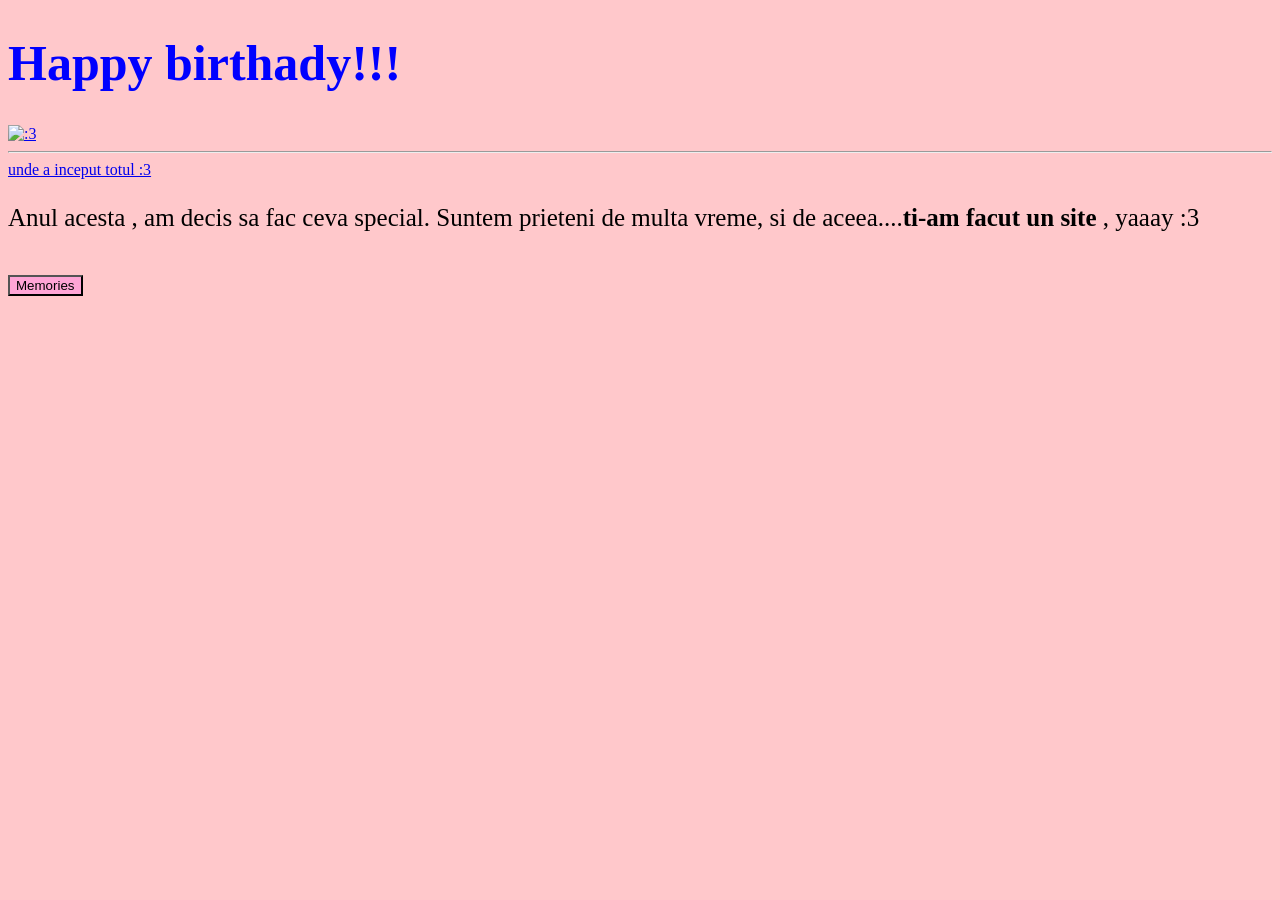
==== index.html @ cadb81ec "Add files via upload" ====
<!DOCTYPE html> 
<html> 
    <head>
        <link rel="shortcut icon" type="x-icon" href="https://wallpapers.com/images/hd/pixelated-birthday-cake-nwg0y1chd0vxayss.jpg">
    <title>B-day present :3</title>
    <!--This is....gonna be rough-->
    <body style="background-color:#ffc8cb;">
        
        <h1 style="color:blue; font-size: 50px;">Happy birthady!!!</h1>
        <a href="https://en.wikipedia.org/wiki/Cat" target=_blank>
        <img src="https://media2.giphy.com/media/v1.Y2lkPTc5MGI3NjExengwMmc1OTVwdmt3OGVraGp2bWRtaWwyaHJsN2Y3YmRwb2N4eTVhOCZlcD12MV9zdGlja2Vyc19zZWFyY2gmY3Q9cw/UQ1EI1ML2ABQdbebup/200w.webp" height="300" title=":3">
        <hr>
        <a href="https://www.instagram.com/direct/t/17847733002249110/"  target= _blank title="Apreciez ca mi-ai oferit instaul tau :3">
        unde a inceput totul :3 
        </a>
        <p style="font-size: 25px;">Anul acesta , am decis sa fac ceva special. Suntem prieteni de multa vreme, si de aceea....<b>ti-am facut un site</b> , yaaay :3</p>
        <br>
        
        <a href="page2.html" target=_blank>
        <button style="background-color: #ffa5d6;">Memories</button>
        </a>
        <audio controls autoplay loop hidden src="Lukrembo - Rose (freetouse.com).mp3">
        </audio>
    </head>
    </body>

</html>
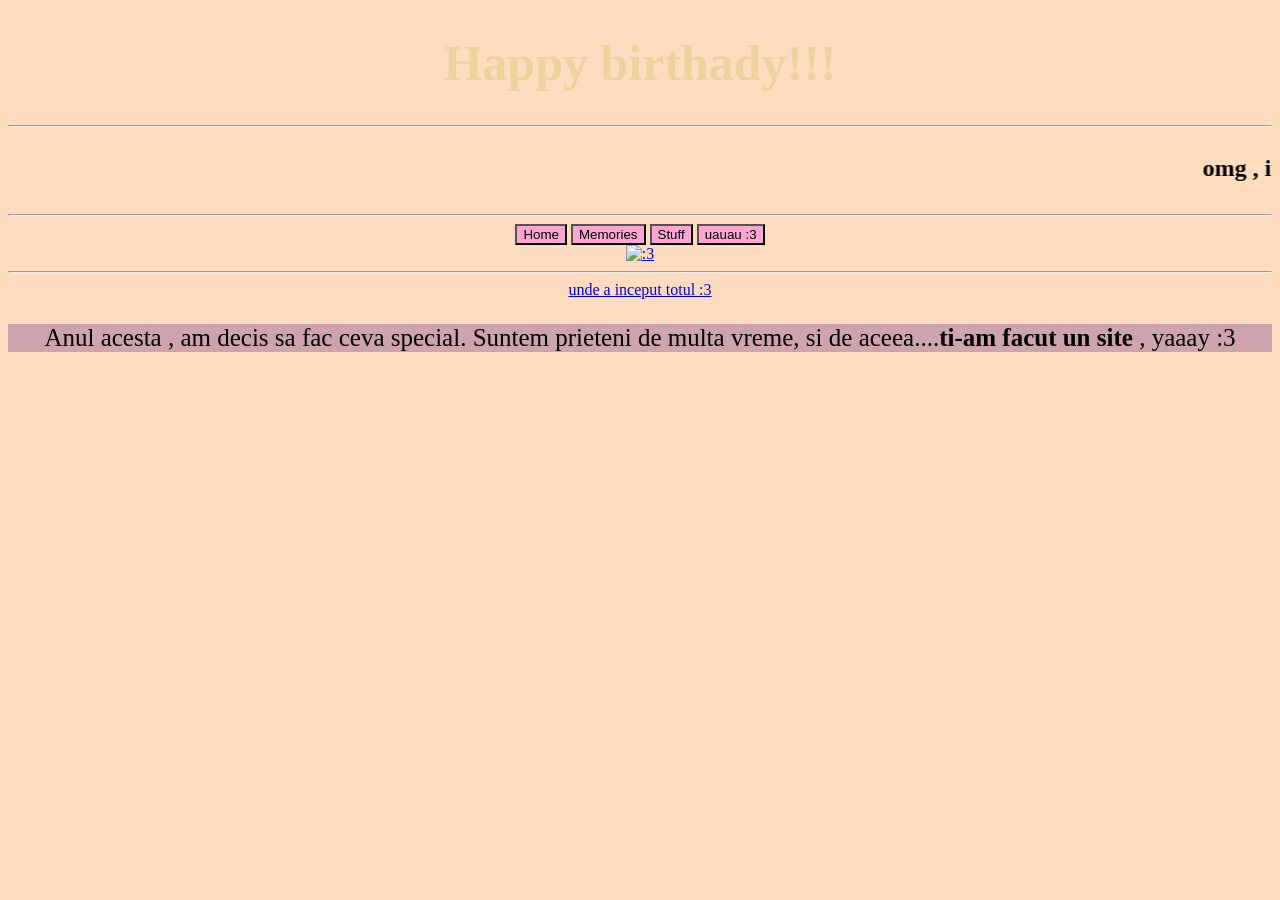
==== commit 8f6c503b: "Update index.html" ====
--- a/index.html
+++ b/index.html
@@ -1,27 +1,46 @@
 <!DOCTYPE html> 
 <html> 
     <head>
+        <link rel="stylesheet" href="./style.css"
         <link rel="shortcut icon" type="x-icon" href="https://wallpapers.com/images/hd/pixelated-birthday-cake-nwg0y1chd0vxayss.jpg">
     <title>B-day present :3</title>
     <!--This is....gonna be rough-->
-    <body style="background-color:#ffc8cb;">
-        
-        <h1 style="color:blue; font-size: 50px;">Happy birthady!!!</h1>
+    <body style="background-color:#FFDCC0;">
+        <center>
+        <h1 style="color:#EFD19D; font-size: 50px;">Happy birthady!!!</h1>
+        <hr>
+        <marquee>
+        <h2>omg , it is your birthday!</h2>
+        </marquee>
+        </head>
+        <hr>
+
+
+                
+        <button style="background-color: #ffa5d6;">Home</button>
+     
+        <button style="background-color: #ffa5d6;">Memories</button>
+
+        <button style="background-color: #ffa5d6;">Stuff</button>
+
+        <button style="background-color: #ffa5d6;">uauau :3</button>
+
+
         <a href="https://en.wikipedia.org/wiki/Cat" target=_blank>
+            <center>
         <img src="https://media2.giphy.com/media/v1.Y2lkPTc5MGI3NjExengwMmc1OTVwdmt3OGVraGp2bWRtaWwyaHJsN2Y3YmRwb2N4eTVhOCZlcD12MV9zdGlja2Vyc19zZWFyY2gmY3Q9cw/UQ1EI1ML2ABQdbebup/200w.webp" height="300" title=":3">
+        </center>
         <hr>
         <a href="https://www.instagram.com/direct/t/17847733002249110/"  target= _blank title="Apreciez ca mi-ai oferit instaul tau :3">
         unde a inceput totul :3 
         </a>
-        <p style="font-size: 25px;">Anul acesta , am decis sa fac ceva special. Suntem prieteni de multa vreme, si de aceea....<b>ti-am facut un site</b> , yaaay :3</p>
+        <p style="font-size: 25px; background-color: rgb(204, 163, 174);">Anul acesta , am decis sa fac ceva special. Suntem prieteni de multa vreme, si de aceea....<b>ti-am facut un site</b> , yaaay :3</p>
         <br>
         
-        <a href="page2.html" target=_blank>
-        <button style="background-color: #ffa5d6;">Memories</button>
+        <a href="page2.html" target=_blank> 
         </a>
         <audio controls autoplay loop hidden src="Lukrembo - Rose (freetouse.com).mp3">
         </audio>
-    </head>
     </body>
 
-</html>+</html>
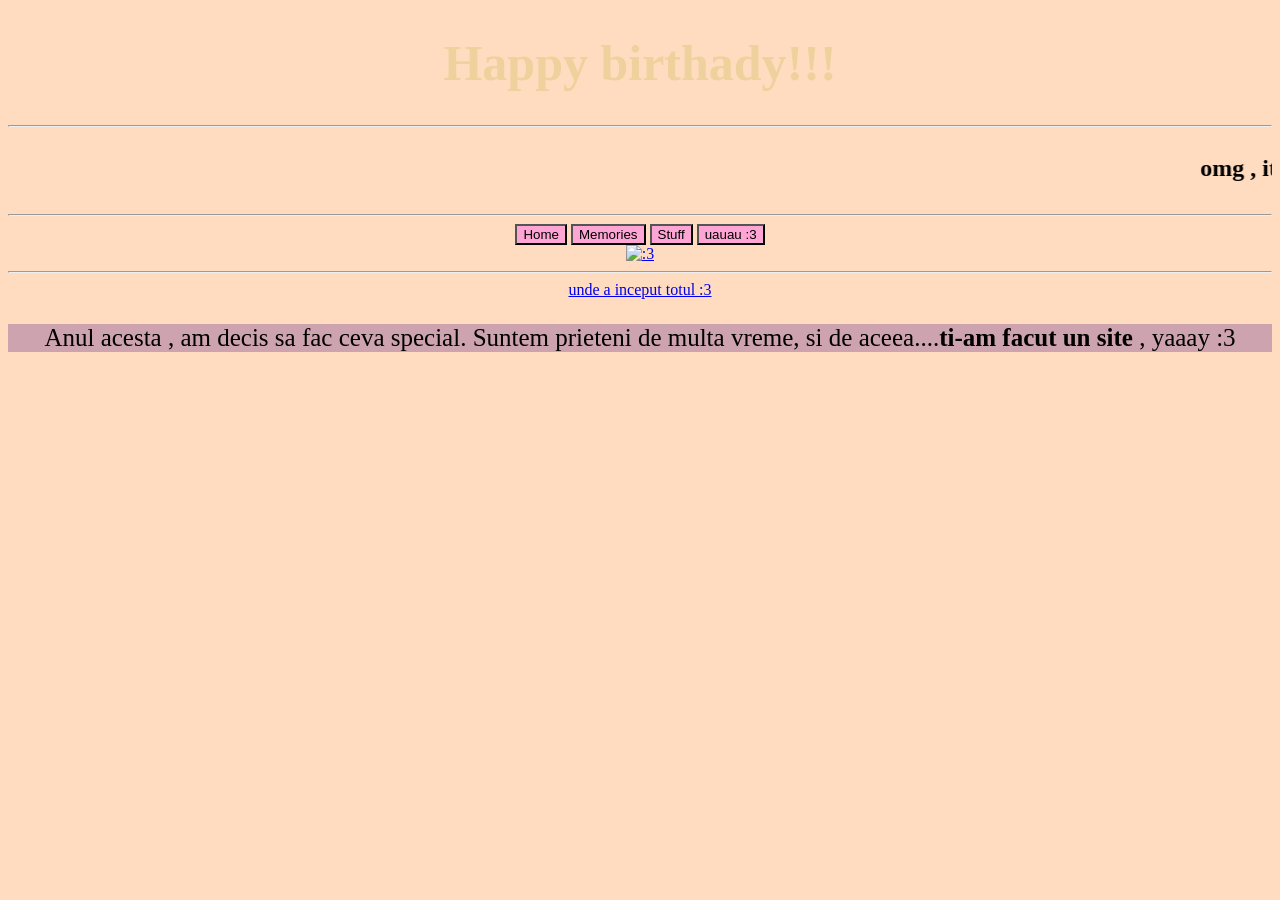
==== commit 0b1324f5: "Update index.html" ====
--- a/index.html
+++ b/index.html
@@ -1,7 +1,7 @@
 <!DOCTYPE html> 
 <html> 
     <head>
-        <link rel="stylesheet" href="./style.css"
+        <link rel="stylesheet" href="./style.css">
         <link rel="shortcut icon" type="x-icon" href="https://wallpapers.com/images/hd/pixelated-birthday-cake-nwg0y1chd0vxayss.jpg">
     <title>B-day present :3</title>
     <!--This is....gonna be rough-->
@@ -44,3 +44,4 @@
     </body>
 
 </html>
+
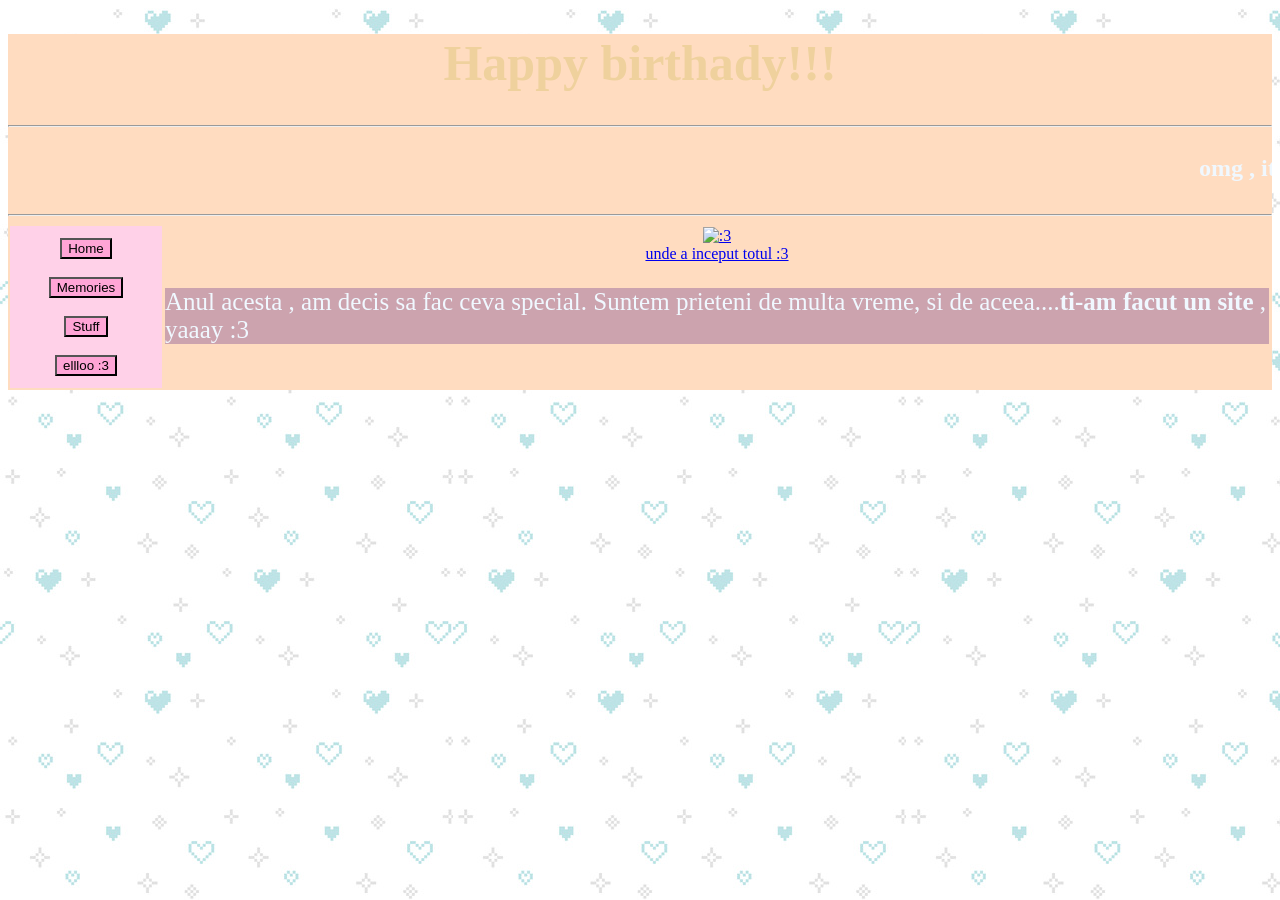
==== commit e64b4fdb: "Update index.html" ====
--- a/index.html
+++ b/index.html
@@ -3,7 +3,8 @@
     <head>
         <link rel="stylesheet" href="./style.css">
         <link rel="shortcut icon" type="x-icon" href="https://wallpapers.com/images/hd/pixelated-birthday-cake-nwg0y1chd0vxayss.jpg">
-    <title>B-day present :3</title>
+    <title>Home</title>
+    </head>
     <!--This is....gonna be rough-->
     <body style="background-color:#FFDCC0;">
         <center>
@@ -15,25 +16,49 @@
         </head>
         <hr>
 
-
-                
-        <button style="background-color: #ffa5d6;">Home</button>
-     
-        <button style="background-color: #ffa5d6;">Memories</button>
-
-        <button style="background-color: #ffa5d6;">Stuff</button>
-
-        <button style="background-color: #ffa5d6;">uauau :3</button>
+     <table width="100%" height="100%">
+    <tr>
+        <!-- Bara din stanga -->
 
 
+        <td width="150" bgcolor="#ffd1e8" align="center" valign="middle">
+
+    <a href="index.html">
+        <button style="background-color: #ffa5d6;">Home</button>
+    </a>
+    <br><br>
+
+    <a href="page2.html" >
+        <button style="background-color: #ffa5d6;">Memories</button>
+    </a>
+    <br><br>
+
+    <a href="stuff.html">
+        <button style="background-color: #ffa5d6;">Stuff</button>
+    </a>
+    <br><br>
+
+    <a href="ellloo.html">
+        <button style="background-color: #ffa5d6;">ellloo :3</button>
+    </a>
+
+</td>
+
+
+        <!-- Continutul paginii -->
+        <td valign="top">
+
+           
         <a href="https://en.wikipedia.org/wiki/Cat" target=_blank>
             <center>
-        <img src="https://media2.giphy.com/media/v1.Y2lkPTc5MGI3NjExengwMmc1OTVwdmt3OGVraGp2bWRtaWwyaHJsN2Y3YmRwb2N4eTVhOCZlcD12MV9zdGlja2Vyc19zZWFyY2gmY3Q9cw/UQ1EI1ML2ABQdbebup/200w.webp" height="300" title=":3">
+        <img src="https://media2.giphy.com/media/v1.Y2lkPTc5MGI3NjExengwMmc1OTVwdmt3OGVraGp2bWRtaWwyaHJsN2Y3YmRwb2N4eTVhOCZlcD12MV9zdGlja2Vyc19zZWFyY2gmY3Q9cw/UQ1EI1ML2ABQdbebup/200w.webp" height="200" title=":3">
         </center>
-        <hr>
+        
+        <center>
         <a href="https://www.instagram.com/direct/t/17847733002249110/"  target= _blank title="Apreciez ca mi-ai oferit instaul tau :3">
         unde a inceput totul :3 
         </a>
+        </center>
         <p style="font-size: 25px; background-color: rgb(204, 163, 174);">Anul acesta , am decis sa fac ceva special. Suntem prieteni de multa vreme, si de aceea....<b>ti-am facut un site</b> , yaaay :3</p>
         <br>
         
@@ -44,4 +69,3 @@
     </body>
 
 </html>
-
--- a/style.css
+++ b/style.css
@@ -0,0 +1,83 @@
+.box {
+
+    max-width:1000px;
+    margin:50px  auto  700px ;
+    display:grid ;
+    grid-gap: 10px;
+    grid-template-columns: 100px auto;
+    grid-template-rows: auto auto auto;
+    background-image: url(img.jpg) ;
+}
+
+
+header {
+    border: teal 1px solid;
+    border-radius: 15px ;
+    padding:15px ;
+    overflow-wrap: anywhere;
+    
+}
+
+nav {
+    border: teal 1px solid;
+    border-radius: 15px ;
+    padding:15px ;
+     overflow-wrap: anywhere;
+}
+
+main {
+    border: teal 1px solid;
+    border-radius: 15px ;
+    padding:15px ;
+    overflow-wrap: anywhere;
+}
+
+footer {
+    border: teal 1px solid;
+    border-radius: 15px ;
+    padding:15px ;
+    overflow-wrap: anywhere;
+}
+
+ header{
+
+    grid-row: 1 / 2 ;
+    grid-column: 1 / 3 ;
+    background-color:#92C7F0;
+     padding:15px ;
+    
+ }   
+
+ nav {
+
+    grid-row: 2 / 3 ;
+    grid-column: 1 / 2 ;
+    height: max-content;
+    background-color:#92C7F0;
+
+ }
+
+ main {
+
+    grid-row: 2 / 3 ;
+    grid-column: 2 / 3 ;
+    background-color:#92C7F0;
+ }
+
+ footer {
+
+    grid-row: 3 / 4 ;
+    grid-column: 1 / 3 ;
+    background-color:#92C7F0;
+    
+
+ }
+
+ html{
+    background-image: url(img.jpg);
+    color:aliceblue;
+ }
+
+.chewy-regular {
+  font-family: "Chewy", cursive;
+}
